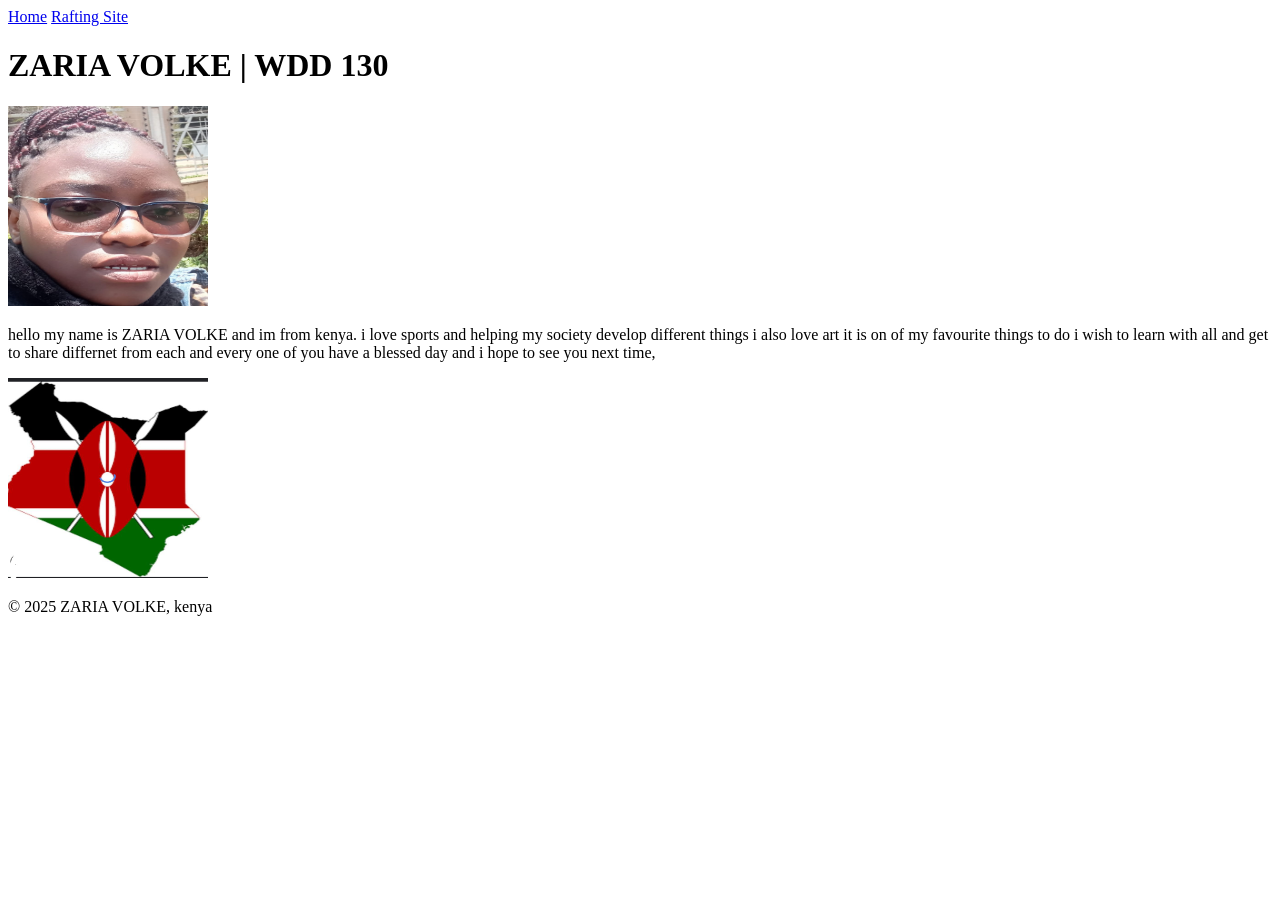
==== index.html @ d7889be0 "Add files via upload" ====
<!DOCTYPE html>
<html lang="en-US">

<head>
    <meta charset="UTF-8">
    <meta name="viewport" content="width=device-width, initial-scale=1.0">
    <title>ZARIA VOLKE| WDD 130</title>
    <link rel="stylesheet" href="styles.css">
</head>

<body>
    <header>
        <nav>
            <a href="#">Home</a>
            <a href="wwr/">Rafting Site</a>
        </nav>
    </header>
    <main>
        <h1>ZARIA VOLKE | WDD 130</h1>
        <img src="images/zaria.jpg" alt=" hello my name is Zaria Volke" width="200" height="200">
        <p> hello my name is ZARIA VOLKE and im from kenya. i love sports and helping my society develop different
            things i also love art it is on of 
            my favourite things to do i wish to learn with all and get to share differnet from each and every one of you
            have a blessed day and i hope to see you next time, </p>
        <img src="images/kenya.jpg" alt=" i love my country kenya" width="200" height="200">
    </main>
    <footer>
        <p>&copy; 2025 ZARIA VOLKE, kenya</p>
    </footer>
</body>

</html>
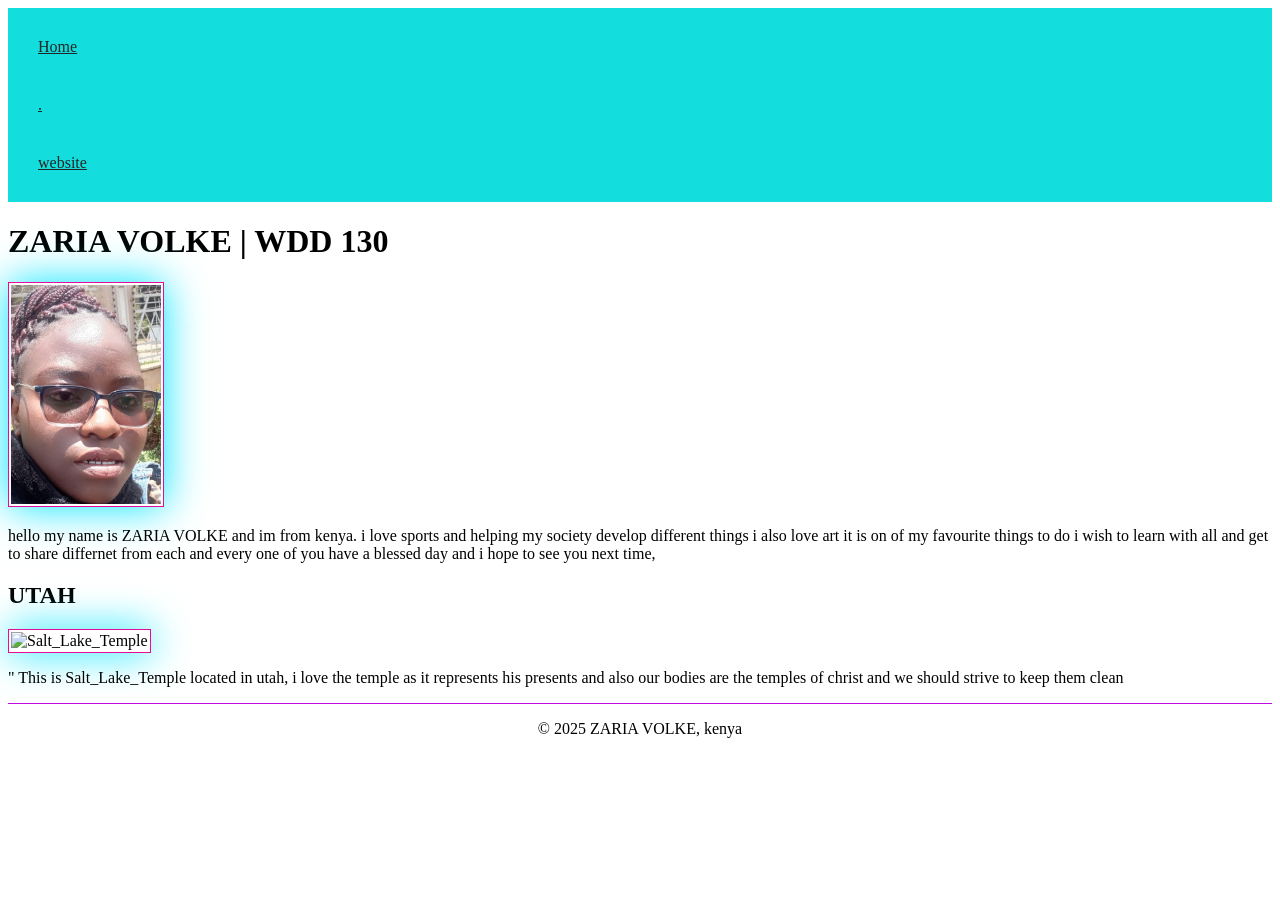
==== commit b74a712f: "Add files via upload" ====
--- a/index.html
+++ b/index.html
@@ -5,6 +5,9 @@
     <meta charset="UTF-8">
     <meta name="viewport" content="width=device-width, initial-scale=1.0">
     <title>ZARIA VOLKE| WDD 130</title>
+    <meta name="description" content="zaria volke wdd 130 home page'">
+    <meta name="author" content="ZARIA VOLKE">
+
     <link rel="stylesheet" href="styles.css">
 </head>
 
@@ -12,21 +15,27 @@
     <header>
         <nav>
             <a href="#">Home</a>
-            <a href="wwr/">Rafting Site</a>
+            <a href="wwr/">.</a>
+            <a href="https://thenairobihosp.org/">website</a>
         </nav>
     </header>
     <main>
         <h1>ZARIA VOLKE | WDD 130</h1>
         <img src="images/zaria.jpg" alt=" hello my name is Zaria Volke" width="200" height="200">
         <p> hello my name is ZARIA VOLKE and im from kenya. i love sports and helping my society develop different
-            things i also love art it is on of 
+            things i also love art it is on of
             my favourite things to do i wish to learn with all and get to share differnet from each and every one of you
             have a blessed day and i hope to see you next time, </p>
-        <img src="images/kenya.jpg" alt=" i love my country kenya" width="200" height="200">
-    </main>
-    <footer>
-        <p>&copy; 2025 ZARIA VOLKE, kenya</p>
-    </footer>
+        </aside>
+        <h2>UTAH</h2>
+        <img src="images/Salt_Lake_Temple,_Utah_.jpg" alt="Salt_Lake_Temple" width="200" height="200">
+        <p>" This is Salt_Lake_Temple located in utah, i love the temple as it represents
+            his presents and also our bodies are the temples of christ and we should strive
+            to keep them clean</p>
+        </aside>
+        <footer>
+            <p>&copy; 2025 ZARIA VOLKE, kenya</p>
+        </footer>
 </body>
 
 </html>
--- a/styles.css
+++ b/styles.css
@@ -0,0 +1,47 @@
+nav {
+    background-color: rgb(19, 221, 221);
+    padding: 10px;
+}
+
+nav a {
+    color: rgb(35, 37, 35);
+    display: block;
+    padding: 20px;
+}
+
+h1 {
+    color: darkpurple;
+}
+
+main img {
+    width: 150px;
+    height: auto;
+    border: 1px solid rgb(230, 12, 153);
+    padding: 2px;
+    box-shadow: 0 0 40px rgb(0, 229, 255);
+}
+
+p {
+    padding: 0;
+}
+
+aside {
+    width: 20rem;
+    margin: 1rem;
+    border: 1px s0lid rgba(22, 187, 247, 0.947);
+    padding: 1rem;
+    background-color: #e0dbe8;
+    color: #be09e3;
+    text-align: center;
+}
+
+aside image {
+    width: 200px;
+    height: auto;
+}
+
+footer {
+    margin-top: 15px;
+    border-top: 1px solid #be09e3;
+    text-align: center;
+}
